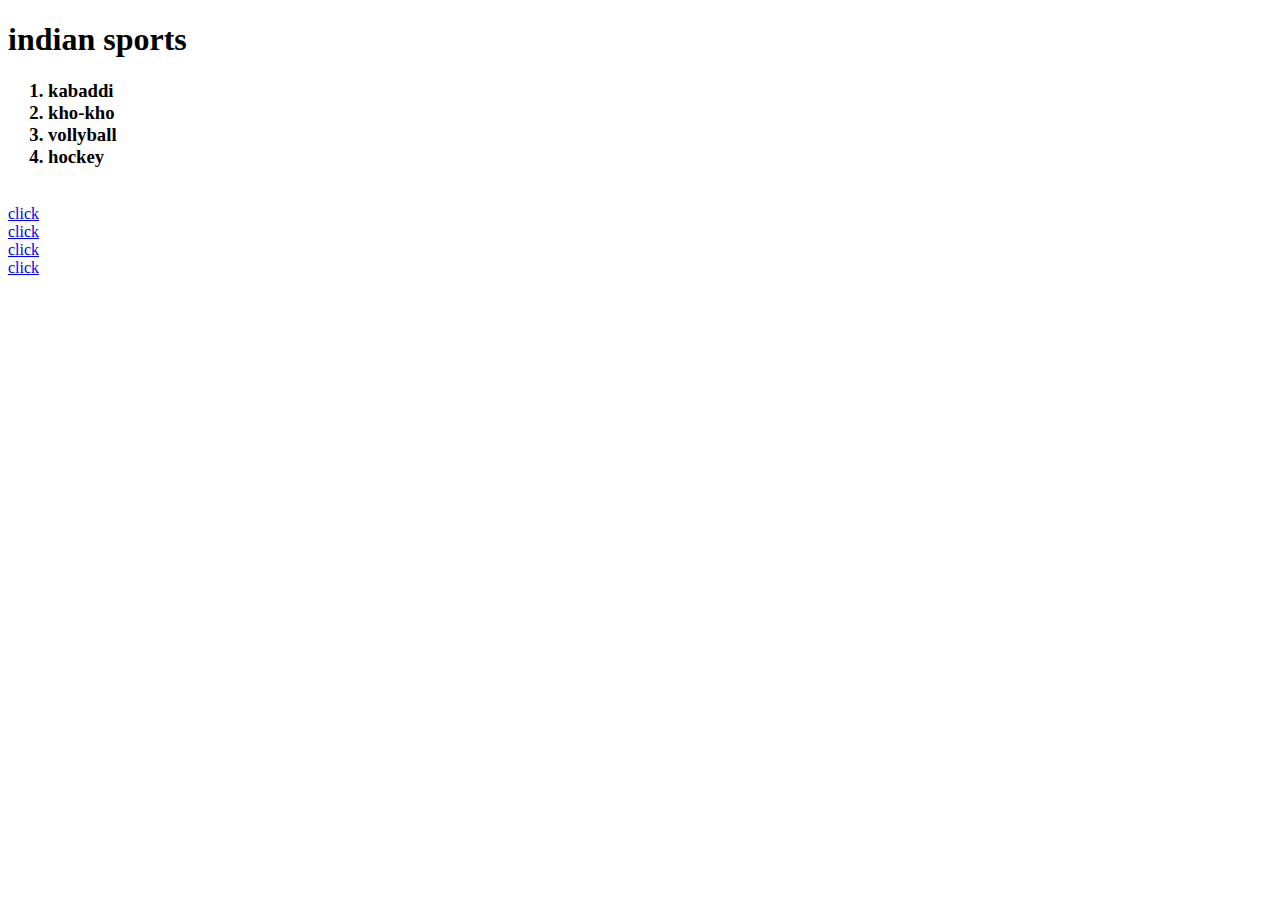
==== index.html @ 1441dd68 "add home page" ====
<!DOCTYPE html>
<html>
    <head>
        <title>
            sports
        </title>
    </head>
    <body>
        <h1> indian sports</h1>
        <h3> <ol><li>kabaddi</li>
        <li> kho-kho</li>
    <li> vollyball</li>
<li> hockey</li></ol></h3>
<br>
<a href="kabaddi.html"  target="-blank">click </a> 
<br> 
<a href="kho-kho.html" target="_blank">click</a> 
<br>
<a href="volly.html" target="_blank">click</a> 
<br>
<a href="hockey.html" target="_blank">click</a> 

    </body>
</html>
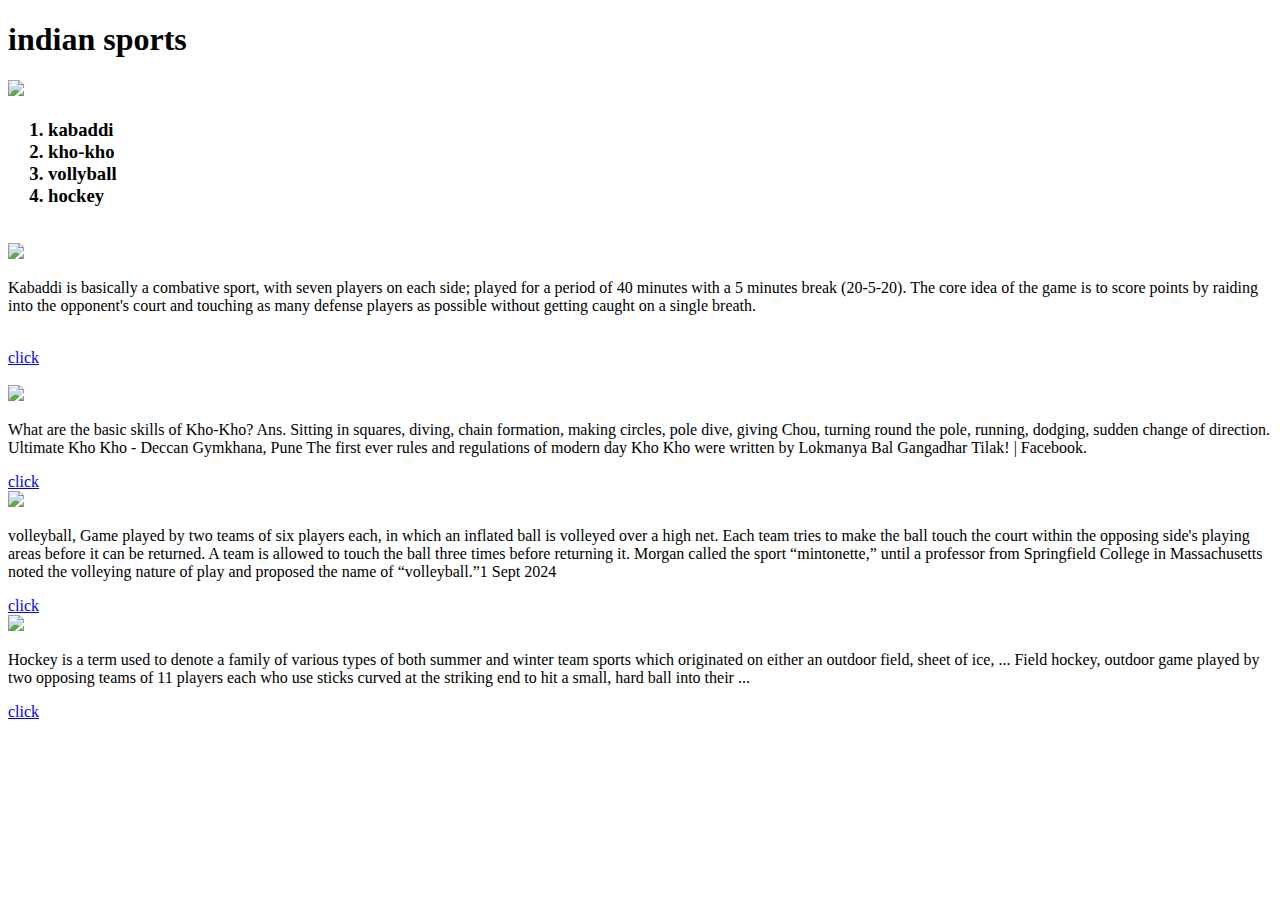
==== commit e3825ddd: "modified" ====
--- a/index.html
+++ b/index.html
@@ -4,20 +4,49 @@
         <title>
             sports
         </title>
+        <link rel="stylesheet" href="style.css">
     </head>
     <body>
         <h1> indian sports</h1>
+
+        <img src="sport picture\sports.jpg" height="200" width="auto">
         <h3> <ol><li>kabaddi</li>
         <li> kho-kho</li>
     <li> vollyball</li>
 <li> hockey</li></ol></h3>
 <br>
+<img src="sport picture\kabaddi5.jpg" height="200" width="auto">
+<br>
+<p>Kabaddi is basically a combative sport, with seven players on each side; played for a period of 40 minutes with a 5 minutes break (20-5-20). The core idea of the game is to score points by raiding into the opponent's court and touching as many defense players as possible without getting caught on a single breath.
+</p>
+<br>
 <a href="kabaddi.html"  target="-blank">click </a> 
 <br> 
+
+<br>
+<img src="sport picture\kho5.jpg" height="150" width="auto">
+<br>
+<p>What are the basic skills of Kho-Kho? Ans. Sitting in squares, diving, chain formation, making circles, pole dive, giving Chou, turning round the pole, running, dodging, sudden change of direction.
+ Ultimate Kho Kho -  Deccan Gymkhana, Pune The first ever rules and regulations of modern day Kho Kho were written by Lokmanya Bal Gangadhar Tilak! | Facebook.</p>
+
+
 <a href="kho-kho.html" target="_blank">click</a> 
 <br>
+
+
+
+<img src="sport picture\volly5.gif" height="150" width="auto">
+<br>
+<p>volleyball, Game played by two teams of six players each, in which an inflated ball is volleyed over a high net. Each team tries to make the ball touch the court within the opposing side's playing areas before it can be returned. A team is allowed to touch the ball three times before returning it.
+    Morgan called the sport “mintonette,” until a professor from Springfield College in Massachusetts noted the volleying nature of play and proposed the name of “volleyball.”1 Sept 2024
+</p>
 <a href="volly.html" target="_blank">click</a> 
 <br>
+<img src="sport picture\hockey5.gif" height="150" width="auto">
+<br>
+<p>Hockey is a term used to denote a family of various types of both summer and winter team sports which originated on either an outdoor field, sheet of ice, ...
+    Field hockey, outdoor game played by two opposing teams of 11 players each who use sticks curved at the striking end to hit a small, hard ball into their ...
+</p>
 <a href="hockey.html" target="_blank">click</a> 
 
     </body>
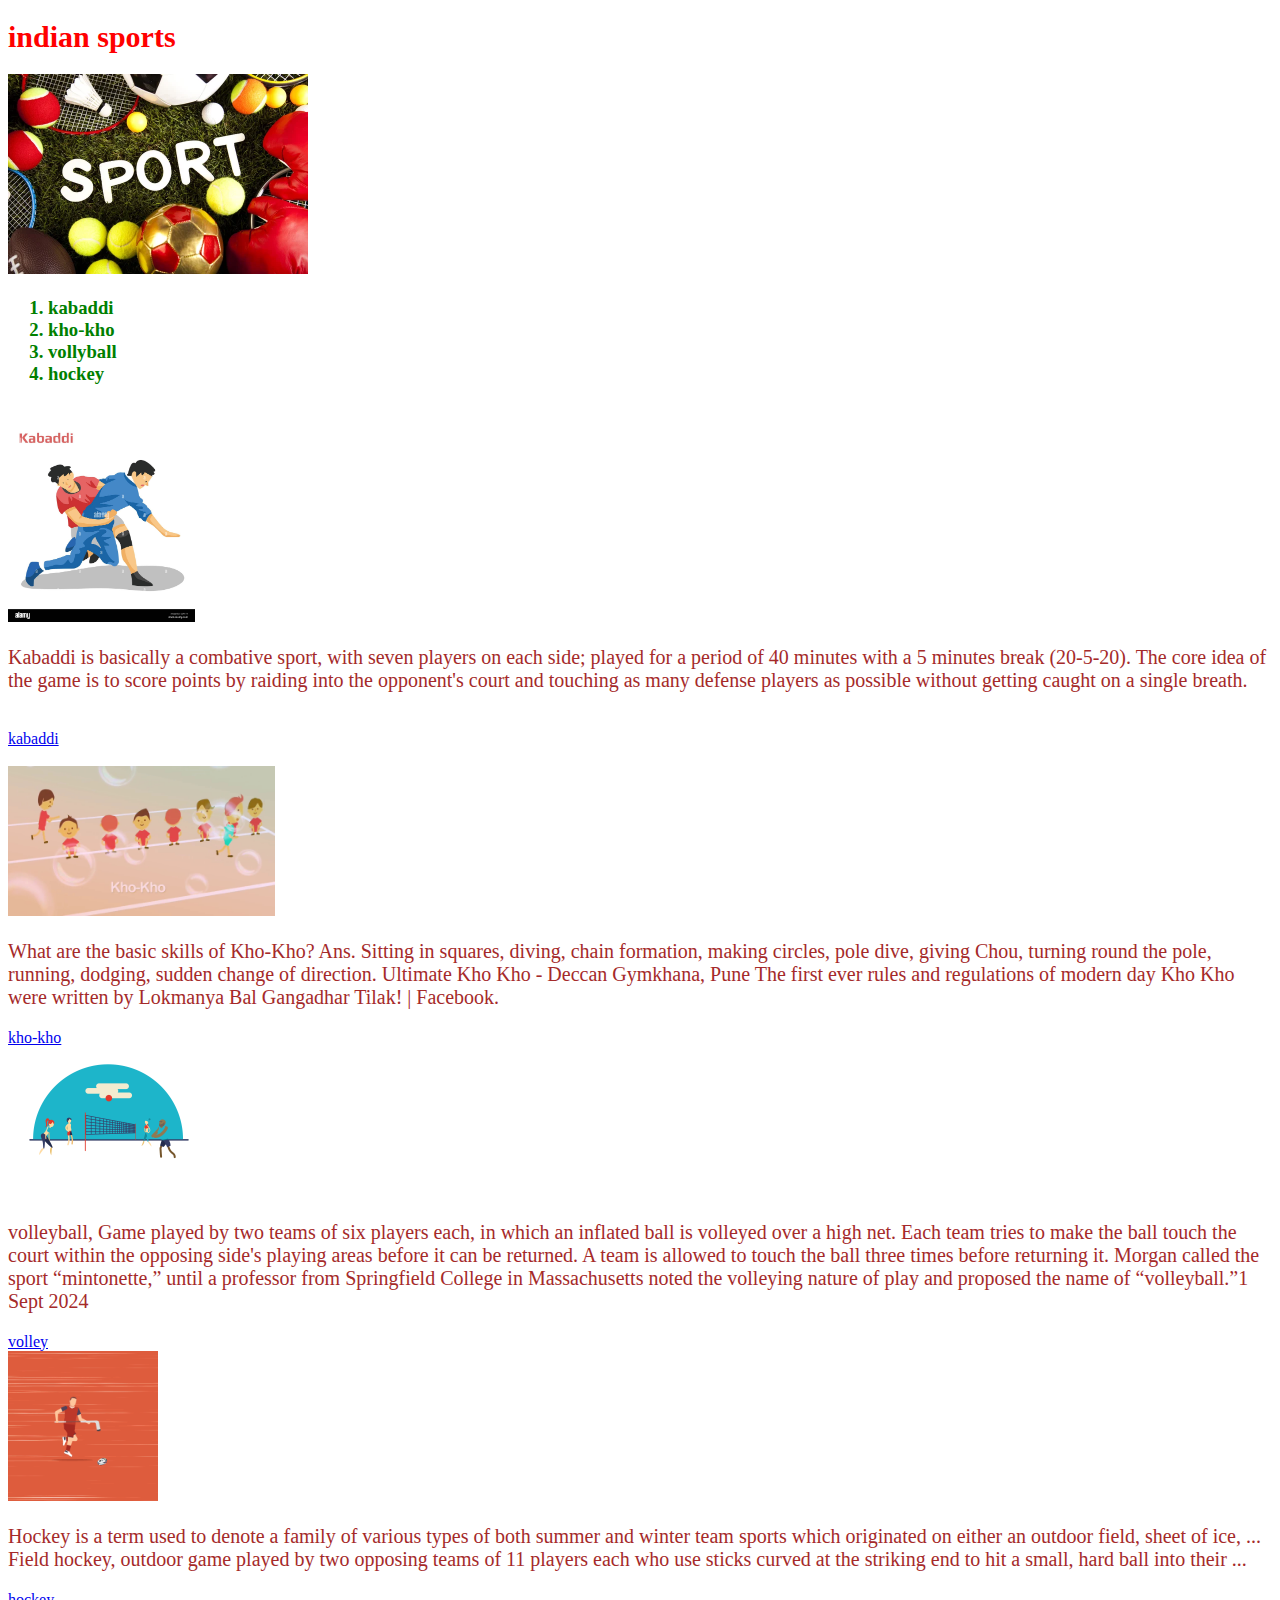
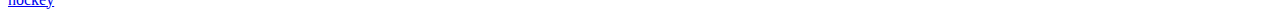
==== commit 3540b0e9: "index updated" ====
--- a/index.html
+++ b/index.html
@@ -20,7 +20,7 @@
 <p>Kabaddi is basically a combative sport, with seven players on each side; played for a period of 40 minutes with a 5 minutes break (20-5-20). The core idea of the game is to score points by raiding into the opponent's court and touching as many defense players as possible without getting caught on a single breath.
 </p>
 <br>
-<a href="kabaddi.html"  target="-blank">click </a> 
+<a href="kabaddi.html"  target="-blank">kabaddi </a> 
 <br> 
 
 <br>
@@ -30,7 +30,7 @@
  Ultimate Kho Kho -  Deccan Gymkhana, Pune The first ever rules and regulations of modern day Kho Kho were written by Lokmanya Bal Gangadhar Tilak! | Facebook.</p>
 
 
-<a href="kho-kho.html" target="_blank">click</a> 
+<a href="kho-kho.html" target="_blank">kho-kho</a> 
 <br>
 
 
@@ -40,14 +40,14 @@
 <p>volleyball, Game played by two teams of six players each, in which an inflated ball is volleyed over a high net. Each team tries to make the ball touch the court within the opposing side's playing areas before it can be returned. A team is allowed to touch the ball three times before returning it.
     Morgan called the sport “mintonette,” until a professor from Springfield College in Massachusetts noted the volleying nature of play and proposed the name of “volleyball.”1 Sept 2024
 </p>
-<a href="volly.html" target="_blank">click</a> 
+<a href="volly.html" target="_blank">volley</a> 
 <br>
 <img src="sport picture\hockey5.gif" height="150" width="auto">
 <br>
 <p>Hockey is a term used to denote a family of various types of both summer and winter team sports which originated on either an outdoor field, sheet of ice, ...
     Field hockey, outdoor game played by two opposing teams of 11 players each who use sticks curved at the striking end to hit a small, hard ball into their ...
 </p>
-<a href="hockey.html" target="_blank">click</a> 
+<a href="hockey.html" target="_blank">hockey</a> 
 
     </body>
 </html>--- a/style.css
+++ b/style.css
@@ -0,0 +1,11 @@
+h1{
+    color: red;
+    font-size: 30px;
+}
+ol{
+    color:green;
+}
+p{
+    color:brown;
+    font-size: 20px;
+}
